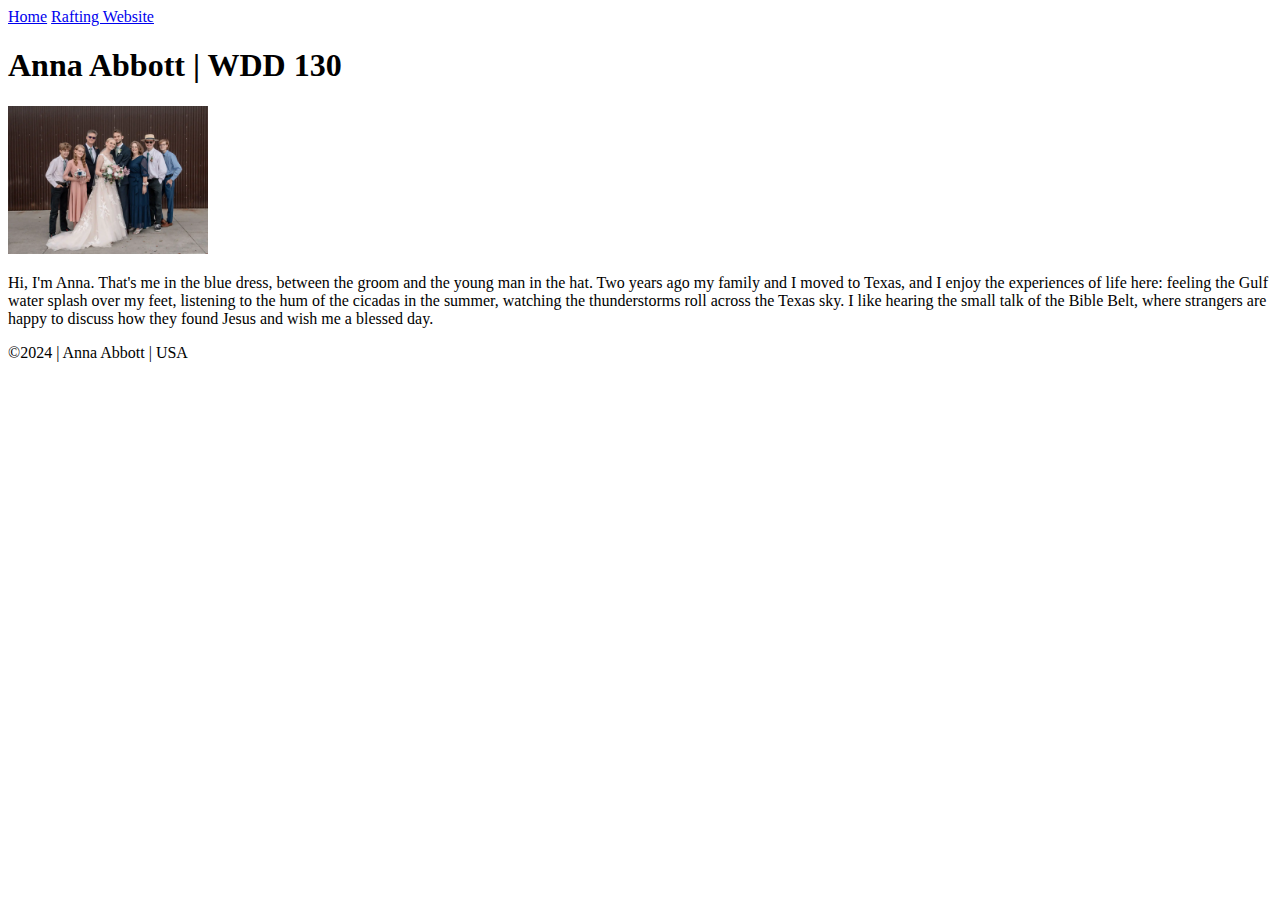
==== index.html @ b941ae50 "first commit" ====
<!DOCTYPE html>
<html lang="en-us">
<head>
    <meta charset="UTF-8">
    <meta name="viewport" content="width=device-width,">
    <title>Anna Abbott | WDD 130</title>
</head>
<body>
    <header>
        <nav>
            <a href="#">Home</a>
            <a href="wwr/">Rafting Website</a>
        </nav>
    </header>
    <main>
        <h1>Anna Abbott | WDD 130</h1>
        <img src="images/profile.webp" alt="Anna Abbott and family" width="200">
        <p>Hi, I'm Anna. That's me in the blue dress, between the groom and the young man in the hat. Two years ago my family and I moved to Texas, and I enjoy the experiences of life here: feeling the Gulf water splash over my feet, listening to the hum of the cicadas in the summer, watching the thunderstorms roll across the Texas sky. I like hearing the small talk of the Bible Belt, where strangers are happy to discuss how they found Jesus and wish me a blessed day. </p>
    </main>
    <footer>
        <p>&copy;2024 | Anna Abbott | USA</p>
    </footer>
</body>
</html>
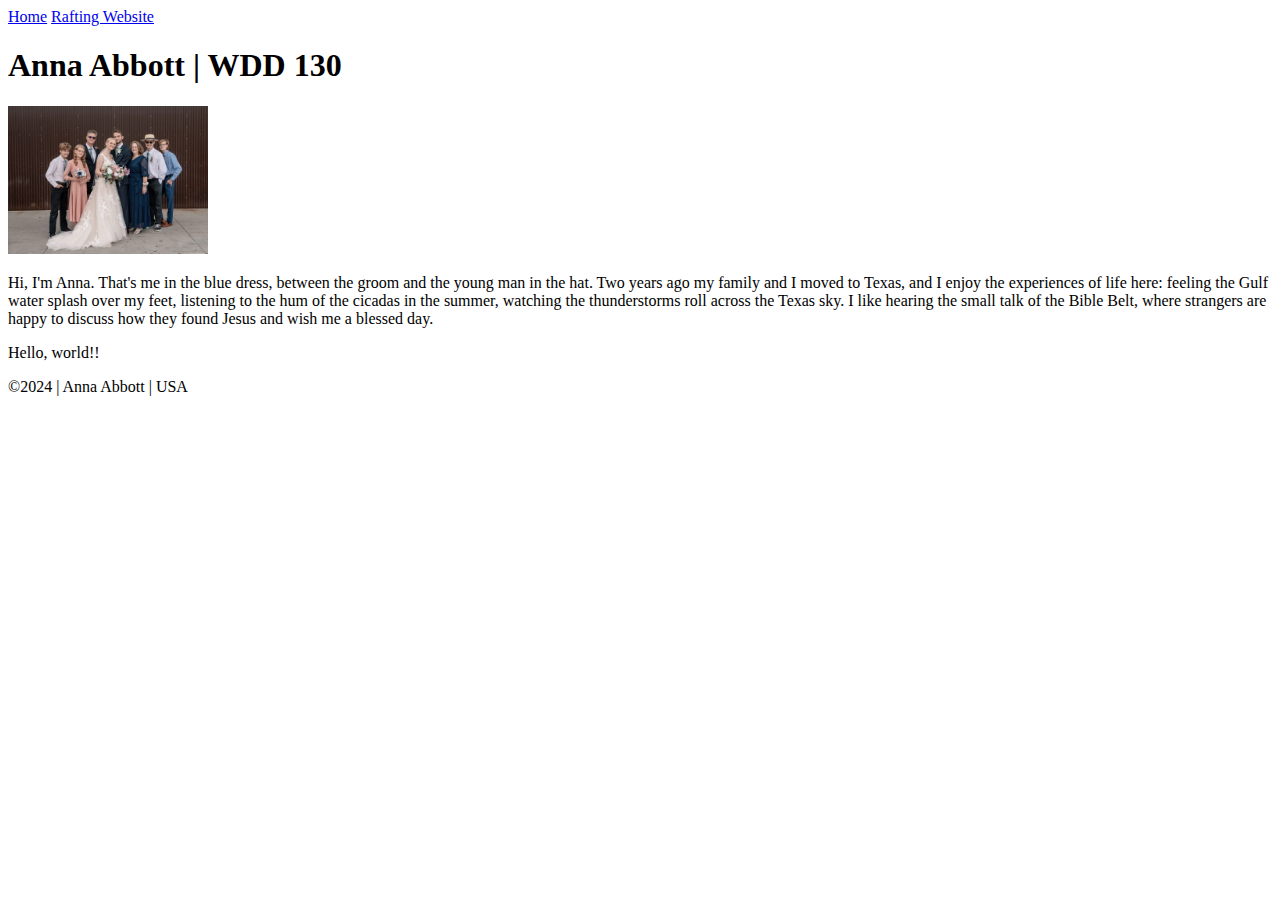
==== commit cf4b8d95: "Add hello world commit to see if I can re-trigger the deployment" ====
--- a/index.html
+++ b/index.html
@@ -2,7 +2,7 @@
 <html lang="en-us">
 <head>
     <meta charset="UTF-8">
-    <meta name="viewport" content="width=device-width,">
+    <meta name="viewport" content="width=device-width, initial-scale=1.0">
     <title>Anna Abbott | WDD 130</title>
 </head>
 <body>
@@ -16,9 +16,10 @@
         <h1>Anna Abbott | WDD 130</h1>
         <img src="images/profile.webp" alt="Anna Abbott and family" width="200">
         <p>Hi, I'm Anna. That's me in the blue dress, between the groom and the young man in the hat. Two years ago my family and I moved to Texas, and I enjoy the experiences of life here: feeling the Gulf water splash over my feet, listening to the hum of the cicadas in the summer, watching the thunderstorms roll across the Texas sky. I like hearing the small talk of the Bible Belt, where strangers are happy to discuss how they found Jesus and wish me a blessed day. </p>
+        <p>Hello, world!!</p>
     </main>
     <footer>
         <p>&copy;2024 | Anna Abbott | USA</p>
     </footer>
 </body>
-</html>+</html>
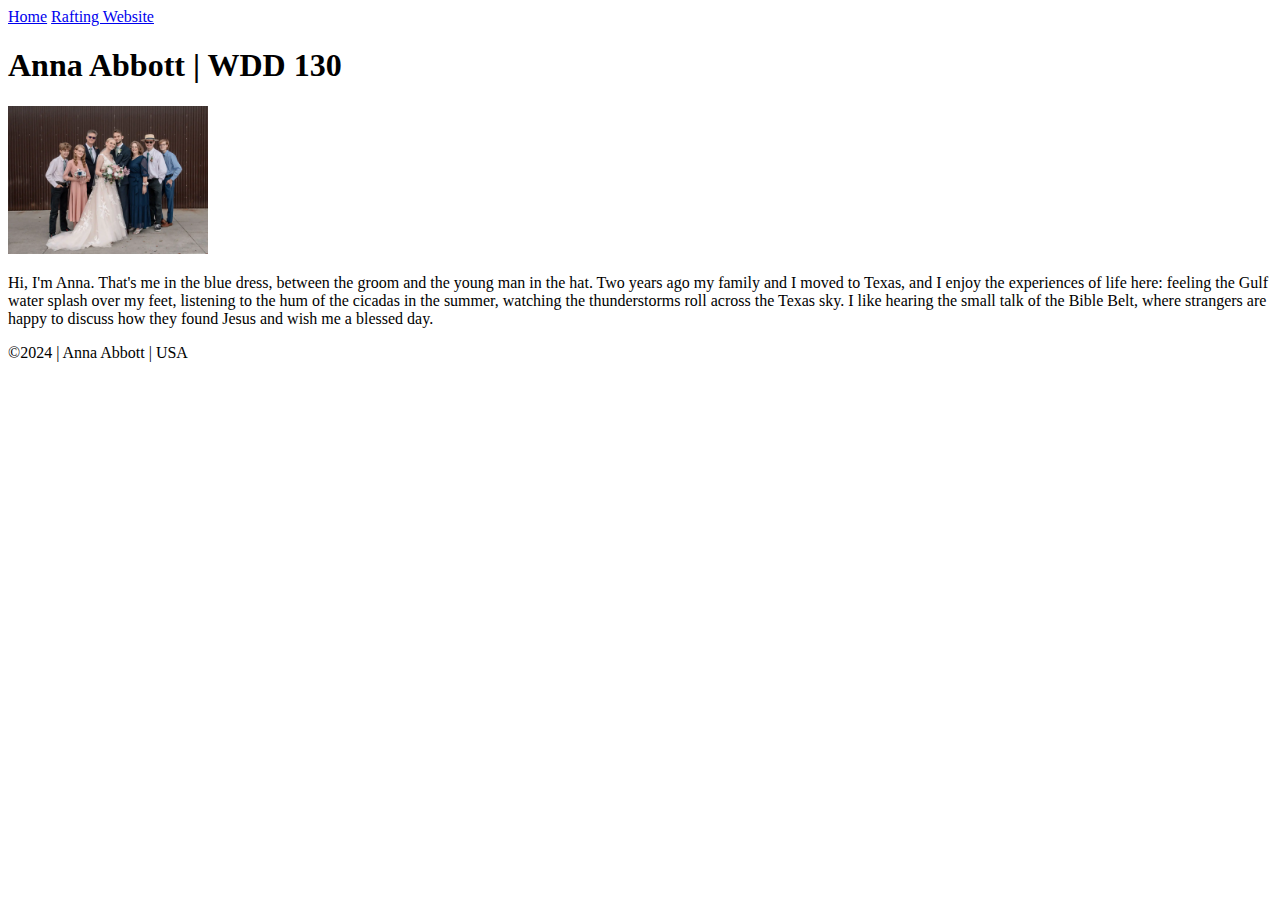
==== commit 09747f4d: "testing clone" ====
--- a/index.html
+++ b/index.html
@@ -16,7 +16,6 @@
         <h1>Anna Abbott | WDD 130</h1>
         <img src="images/profile.webp" alt="Anna Abbott and family" width="200">
         <p>Hi, I'm Anna. That's me in the blue dress, between the groom and the young man in the hat. Two years ago my family and I moved to Texas, and I enjoy the experiences of life here: feeling the Gulf water splash over my feet, listening to the hum of the cicadas in the summer, watching the thunderstorms roll across the Texas sky. I like hearing the small talk of the Bible Belt, where strangers are happy to discuss how they found Jesus and wish me a blessed day. </p>
-        <p>Hello, world!!</p>
     </main>
     <footer>
         <p>&copy;2024 | Anna Abbott | USA</p>
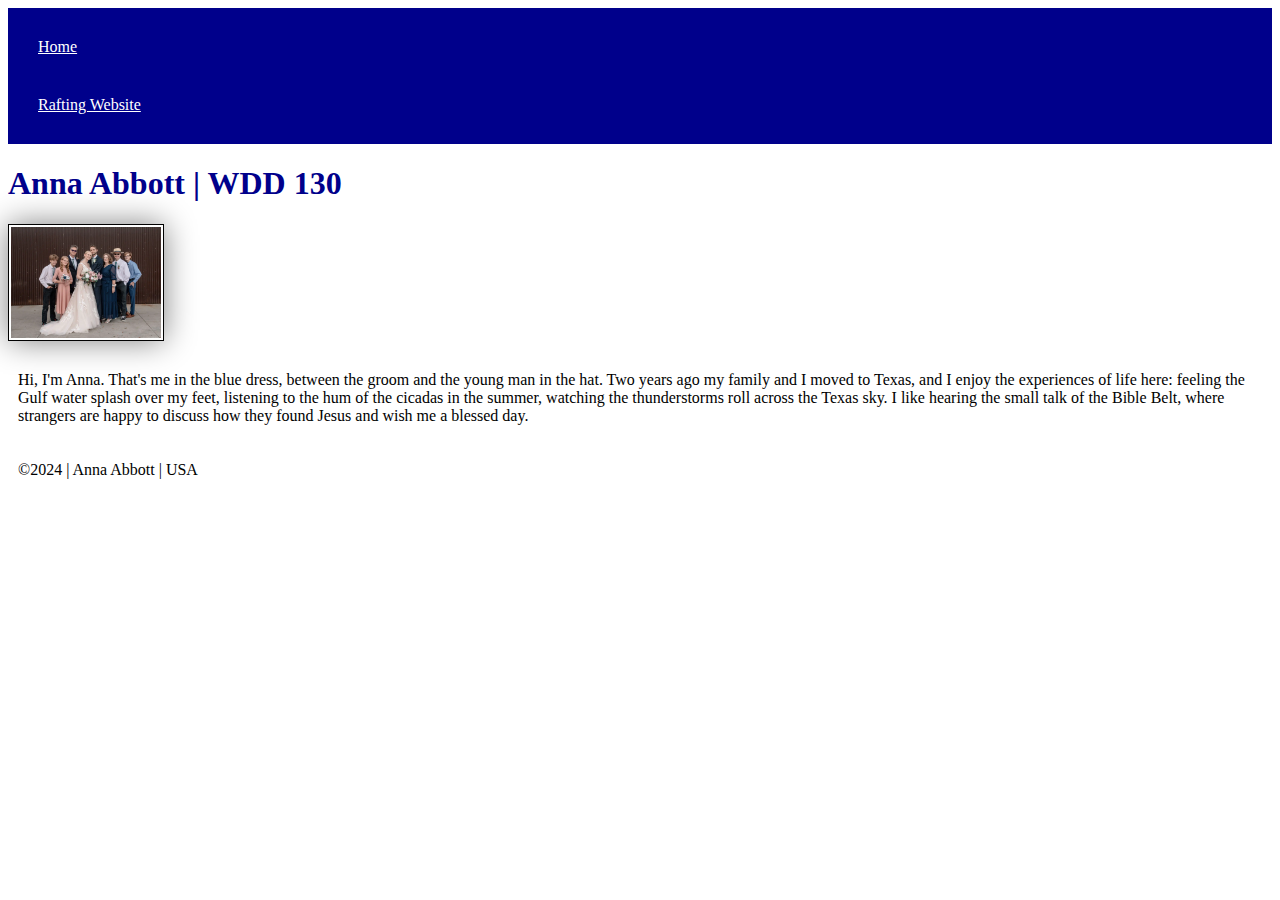
==== commit f9e5ca50: "added stylesheet" ====
--- a/index.html
+++ b/index.html
@@ -3,6 +3,8 @@
 <head>
     <meta charset="UTF-8">
     <meta name="viewport" content="width=device-width, initial-scale=1.0">
+
+    <link rel="stylesheet" href="styles/styles.css">
     <title>Anna Abbott | WDD 130</title>
 </head>
 <body>
--- a/styles/styles.css
+++ b/styles/styles.css
@@ -0,0 +1,26 @@
+nav {
+    background-color: darkblue;
+    padding: 10px;
+}
+
+nav a {
+    color: white;
+    display: block;
+    padding: 20px;
+}
+
+h1 {
+    color: darkblue;
+}
+
+img {
+    width: 150px;
+    height: auto;
+    border: 1px solid black;
+    padding: 2px;
+    box-shadow: 0 0 30px gray;
+}
+
+p {
+    padding: 10px;
+}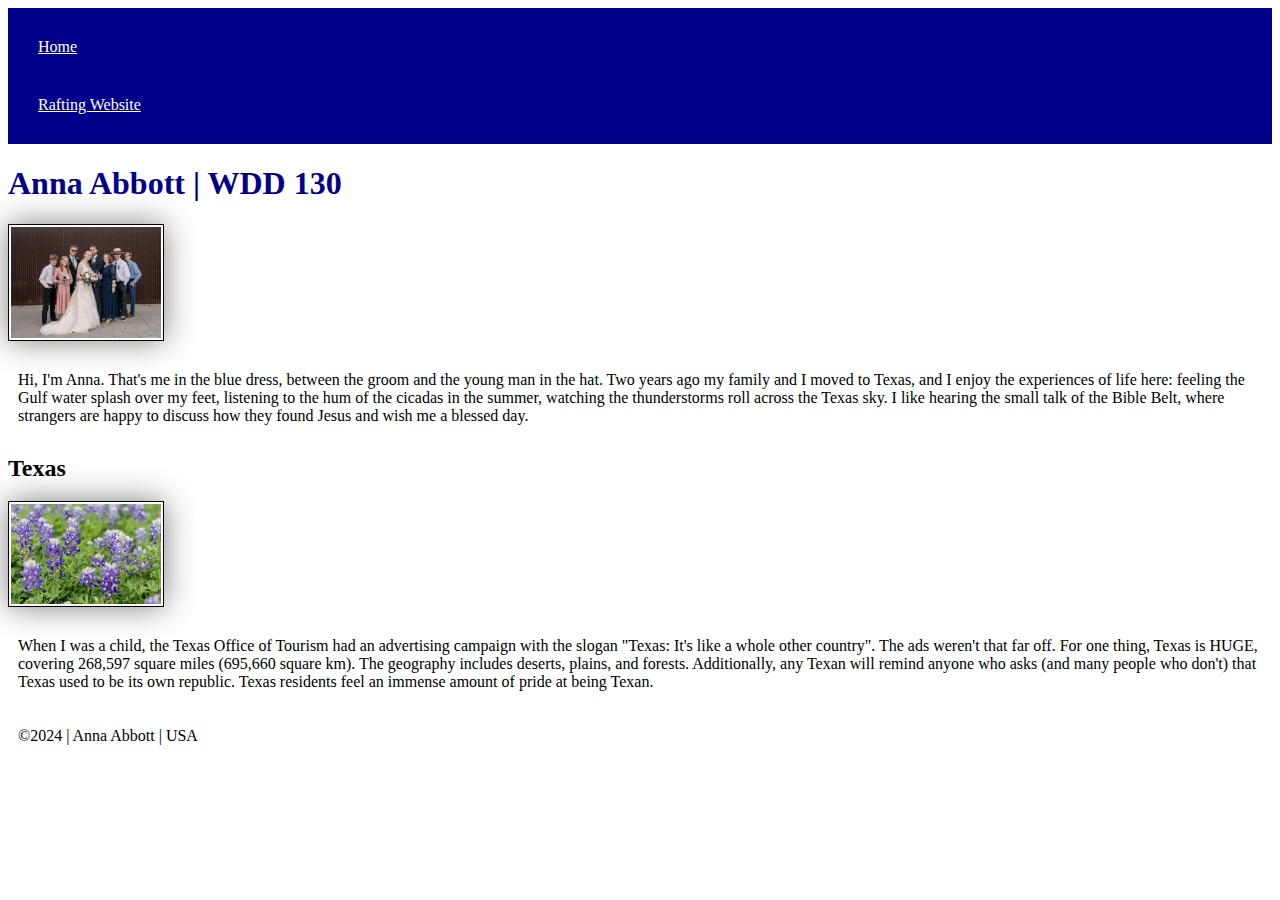
==== commit 61dfef99: "Added an aside to html" ====
--- a/index.html
+++ b/index.html
@@ -1,12 +1,16 @@
 <!DOCTYPE html>
 <html lang="en-us">
+
 <head>
     <meta charset="UTF-8">
     <meta name="viewport" content="width=device-width, initial-scale=1.0">
+    <meta name="description" content="This page displays work I created as part of the WDD 130 class at BYU-Idaho.">
+    <meta name="author" content="Anna Abbott">
 
     <link rel="stylesheet" href="styles/styles.css">
     <title>Anna Abbott | WDD 130</title>
 </head>
+
 <body>
     <header>
         <nav>
@@ -17,10 +21,24 @@
     <main>
         <h1>Anna Abbott | WDD 130</h1>
         <img src="images/profile.webp" alt="Anna Abbott and family" width="200">
-        <p>Hi, I'm Anna. That's me in the blue dress, between the groom and the young man in the hat. Two years ago my family and I moved to Texas, and I enjoy the experiences of life here: feeling the Gulf water splash over my feet, listening to the hum of the cicadas in the summer, watching the thunderstorms roll across the Texas sky. I like hearing the small talk of the Bible Belt, where strangers are happy to discuss how they found Jesus and wish me a blessed day. </p>
+        <p>Hi, I'm Anna. That's me in the blue dress, between the groom and the young man in the hat. Two years ago my
+            family and I moved to Texas, and I enjoy the experiences of life here: feeling the Gulf water splash over my
+            feet, listening to the hum of the cicadas in the summer, watching the thunderstorms roll across the Texas
+            sky. I like hearing the small talk of the Bible Belt, where strangers are happy to discuss how they found
+            Jesus and wish me a blessed day. </p>
     </main>
+    <aside>
+        <h2>Texas</h2>
+        <img src="images/texas-bluebonnets.webp" alt="Texas bluebonnets" width="200">
+        <p>When I was a child, the Texas Office of Tourism had an advertising campaign with the slogan "Texas: It's like
+            a whole other country". The ads weren't that far off. For one thing, Texas is HUGE, covering 268,597 square
+            miles (695,660 square km). The geography includes deserts, plains, and forests. Additionally, any Texan will
+            remind anyone who asks (and many people who don't) that Texas used to be its own republic. Texas residents
+            feel an immense amount of pride at being Texan.</p>
+    </aside>
     <footer>
         <p>&copy;2024 | Anna Abbott | USA</p>
     </footer>
 </body>
-</html>
+
+</html>